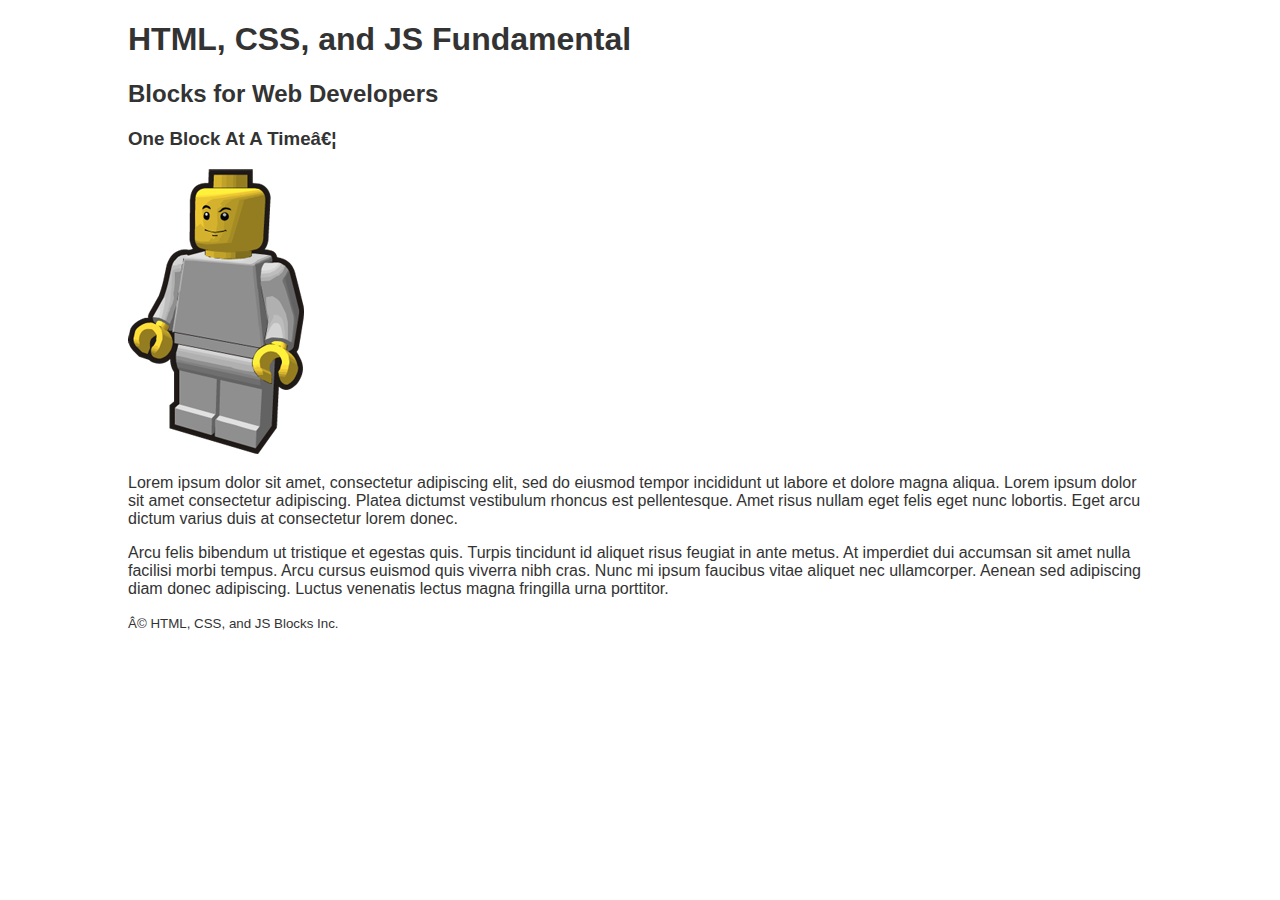
==== index.html @ 1cc37c77 "Lab2 - Week 2 - HTML" ====
<!DOCTYPE html>
<html lang="en-US">
    <!--Page Header-->
    <head>
        <meta charset="uft-8"/>

        <title>HTML, CSS, and JS Fundamentals</title>
        <meta name="author" content="HTML, CSS, and JS Blocks Inc." />
        <meta name="description"
            content="Building Blocks for Web Developers | One block at a time" />
        <link rel="shortcut icon" href="images/favicon.png" type="image/x-image" />
        <link rel="stylesheet" href="css/styles.css" />
    </head>
    <!--Page Main Content-->
    <body>
        <h1> HTML, CSS, and JS Fundamental </h1>
        <h2> Blocks for Web Developers </h2>
        <h3>One Block At A Time… </h3>
        <img src="images/mini-figure.png" alt="Lego figure, yellow man waring grey " />
        <p>
            Lorem ipsum dolor sit amet, consectetur adipiscing elit, sed do eiusmod tempor incididunt ut labore et dolore magna aliqua. Lorem ipsum dolor sit amet consectetur adipiscing. Platea dictumst vestibulum rhoncus est pellentesque. Amet risus nullam eget felis eget nunc lobortis. Eget arcu dictum varius duis at consectetur lorem donec.
        </p>
        <p>
            Arcu felis bibendum ut tristique et egestas quis. Turpis tincidunt id aliquet risus feugiat in ante metus. At imperdiet dui accumsan sit amet nulla facilisi morbi tempus. Arcu cursus euismod quis viverra nibh cras. Nunc mi ipsum faucibus vitae aliquet nec ullamcorper. Aenean sed adipiscing diam donec adipiscing. Luctus venenatis lectus magna fringilla urna porttitor.
        </p>
        <!--Page Footer-->
        <footer>
            <p> <small>© HTML, CSS, and JS Blocks Inc.</small></p>
             
        </footer>
    </body>
</html>
---- css/styles.css ----
@charset "UTF-8";
/* Basic Page Styles */
body {
	font-family: Tahoma, Verdana, sans-serif;
	color: #333;
	margin: 0 auto;
	min-width: 768px;
	max-width: 1024px;
}
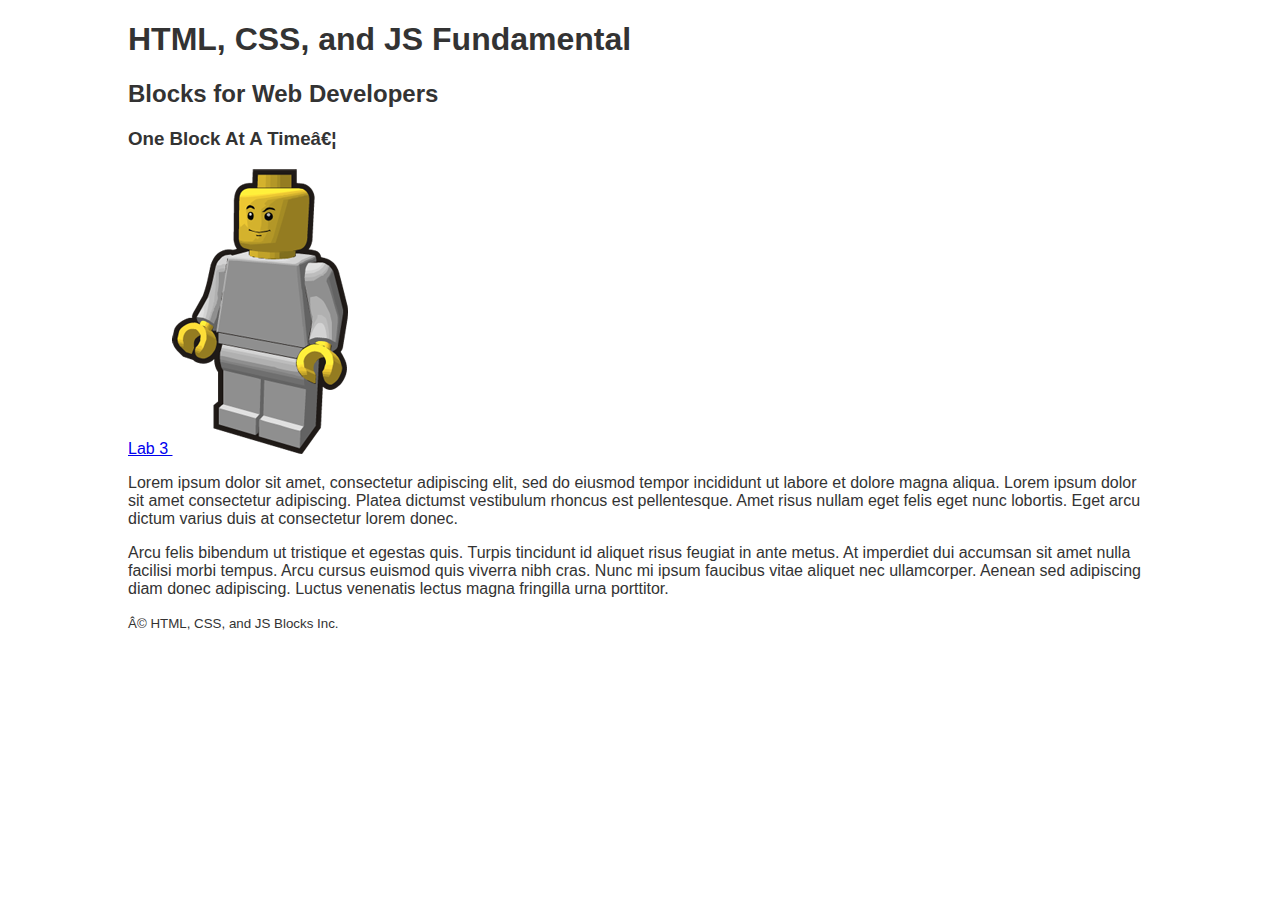
==== commit c50dd152: "Add link to new Project (lab 3)" ====
--- a/index.html
+++ b/index.html
@@ -16,6 +16,7 @@
         <h1> HTML, CSS, and JS Fundamental </h1>
         <h2> Blocks for Web Developers </h2>
         <h3>One Block At A Time… </h3>
+        <a href="lab3/index.html">Lab 3 </a>
         <img src="images/mini-figure.png" alt="Lego figure, yellow man waring grey " />
         <p>
             Lorem ipsum dolor sit amet, consectetur adipiscing elit, sed do eiusmod tempor incididunt ut labore et dolore magna aliqua. Lorem ipsum dolor sit amet consectetur adipiscing. Platea dictumst vestibulum rhoncus est pellentesque. Amet risus nullam eget felis eget nunc lobortis. Eget arcu dictum varius duis at consectetur lorem donec.
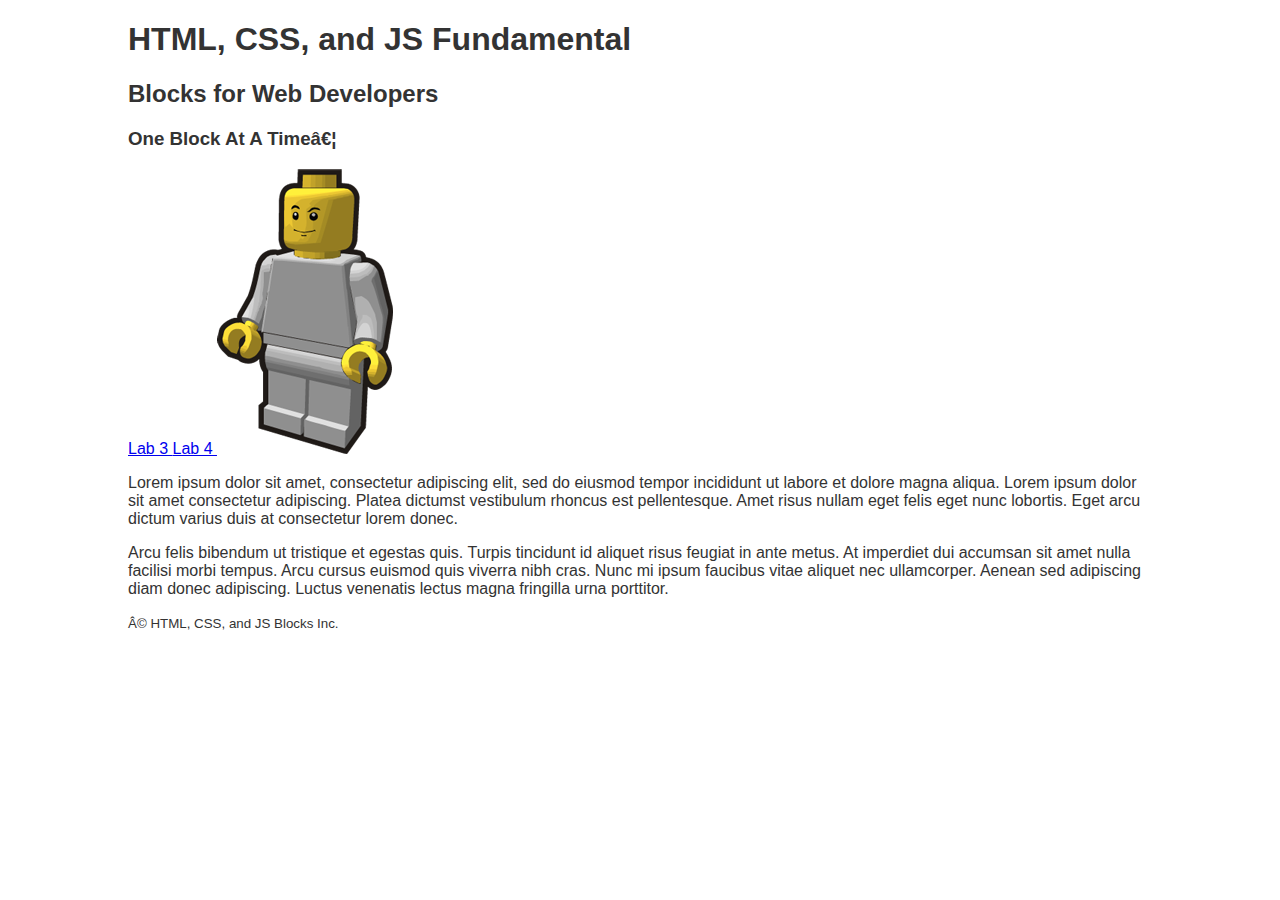
==== commit 0f625697: "Update index.html" ====
--- a/index.html
+++ b/index.html
@@ -17,6 +17,7 @@
         <h2> Blocks for Web Developers </h2>
         <h3>One Block At A Time… </h3>
         <a href="lab3/index.html">Lab 3 </a>
+        <a href="Lab 4/index.php">Lab 4 </a>
         <img src="images/mini-figure.png" alt="Lego figure, yellow man waring grey " />
         <p>
             Lorem ipsum dolor sit amet, consectetur adipiscing elit, sed do eiusmod tempor incididunt ut labore et dolore magna aliqua. Lorem ipsum dolor sit amet consectetur adipiscing. Platea dictumst vestibulum rhoncus est pellentesque. Amet risus nullam eget felis eget nunc lobortis. Eget arcu dictum varius duis at consectetur lorem donec.
@@ -30,4 +31,4 @@
              
         </footer>
     </body>
-</html>+</html>
